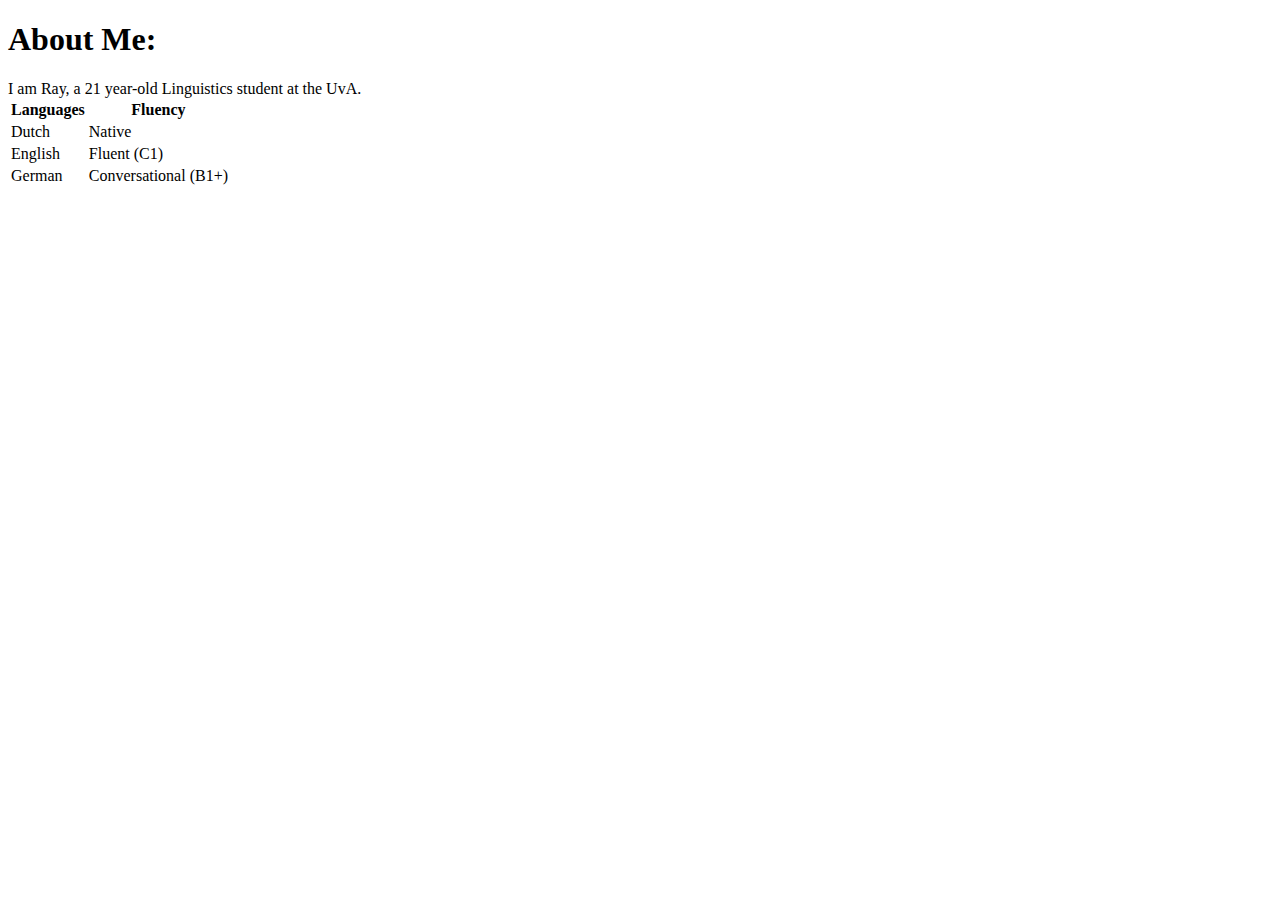
==== profile/index.html @ c85c5c89 "Started index page" ====
<!DOCTYPE html>

<html lang="en">
    <head>
        <link rel="stylesheet" href="https://cdn.jsdelivr.net/npm/bootstrap@4.5.3/dist/css/bootstrap.min.css" integrity="sha384-TX8t27EcRE3e/ihU7zmQxVncDAy5uIKz4rEkgIXeMed4M0jlfIDPvg6uqKI2xXr2" crossorigin="anonymous">
        <script src="https://code.jquery.com/jquery-3.5.1.slim.min.js" integrity="sha384-DfXdz2htPH0lsSSs5nCTpuj/zy4C+OGpamoFVy38MVBnE+IbbVYUew+OrCXaRkfj" crossorigin="anonymous"></script>
<script src="https://cdn.jsdelivr.net/npm/bootstrap@4.5.3/dist/js/bootstrap.bundle.min.js" integrity="sha384-ho+j7jyWK8fNQe+A12Hb8AhRq26LrZ/JpcUGGOn+Y7RsweNrtN/tE3MoK7ZeZDyx" crossorigin="anonymous"></script>
        <link href="styles.css" rel="stylesheet">
        <title>Welcome!</title>
    </head>
    <body>
        <h1>About Me:</h1>
        I am Ray, a 21 year-old Linguistics student at the UvA.
        <table>
            <thead>
                <th>Languages</th>
                <th>Fluency</th>
            </thead>
            <tbody>
                <tr>
                    <td>Dutch</td>
                    <td>Native</td>
                </tr>
                <tr>
                    <td>English</td>
                    <td>Fluent (C1)</td>
                </tr>
                <tr>
                    <td>German</td>
                    <td>Conversational (B1+)</td>
                </tr>
            </tbody>
        </table>
    </body>
</html>
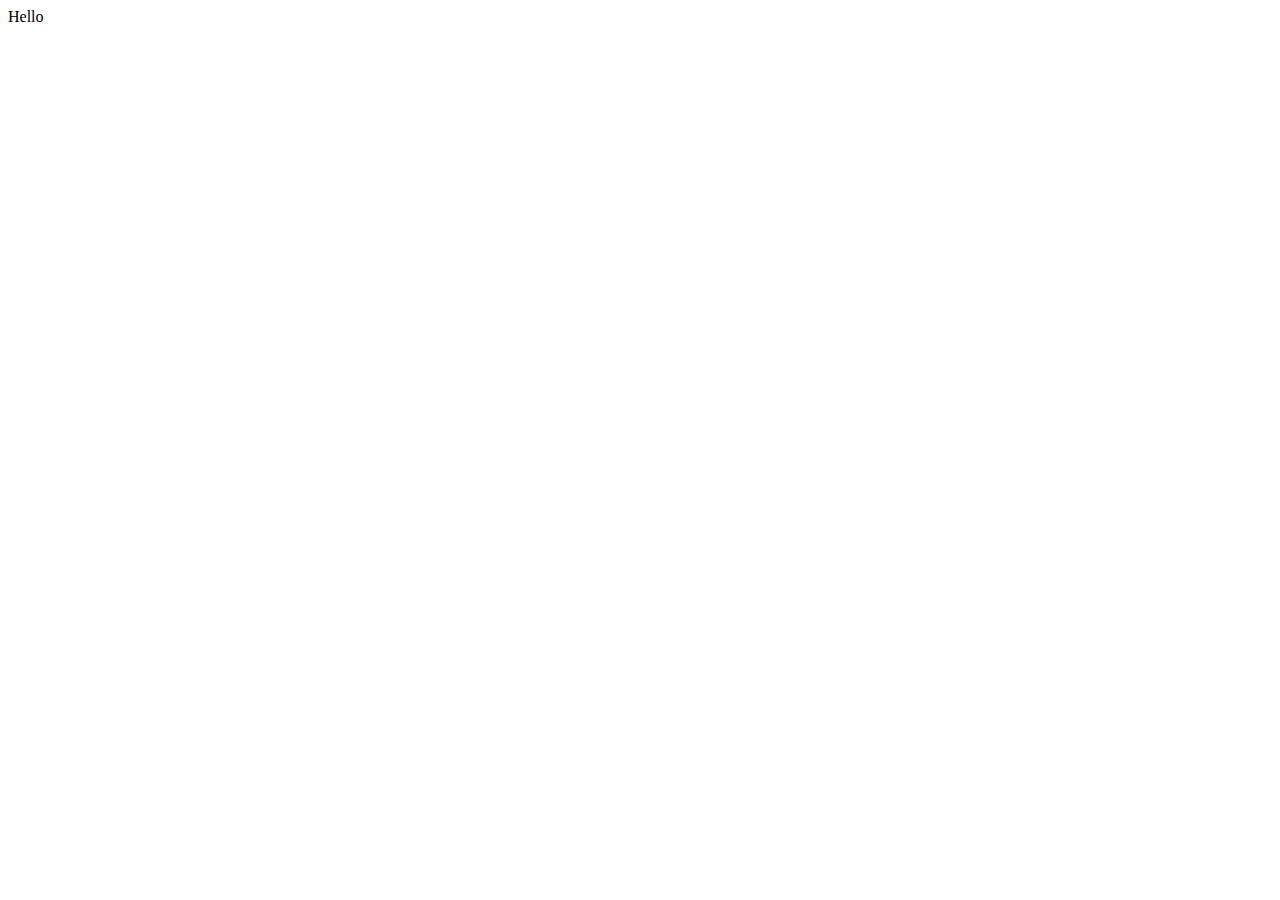
==== commit 24d62f8f: "Added Welcome" ====
--- a/profile/index.html
+++ b/profile/index.html
@@ -9,27 +9,6 @@
         <title>Welcome!</title>
     </head>
     <body>
-        <h1>About Me:</h1>
-        I am Ray, a 21 year-old Linguistics student at the UvA.
-        <table>
-            <thead>
-                <th>Languages</th>
-                <th>Fluency</th>
-            </thead>
-            <tbody>
-                <tr>
-                    <td>Dutch</td>
-                    <td>Native</td>
-                </tr>
-                <tr>
-                    <td>English</td>
-                    <td>Fluent (C1)</td>
-                </tr>
-                <tr>
-                    <td>German</td>
-                    <td>Conversational (B1+)</td>
-                </tr>
-            </tbody>
-        </table>
+        Hello
     </body>
 </html>
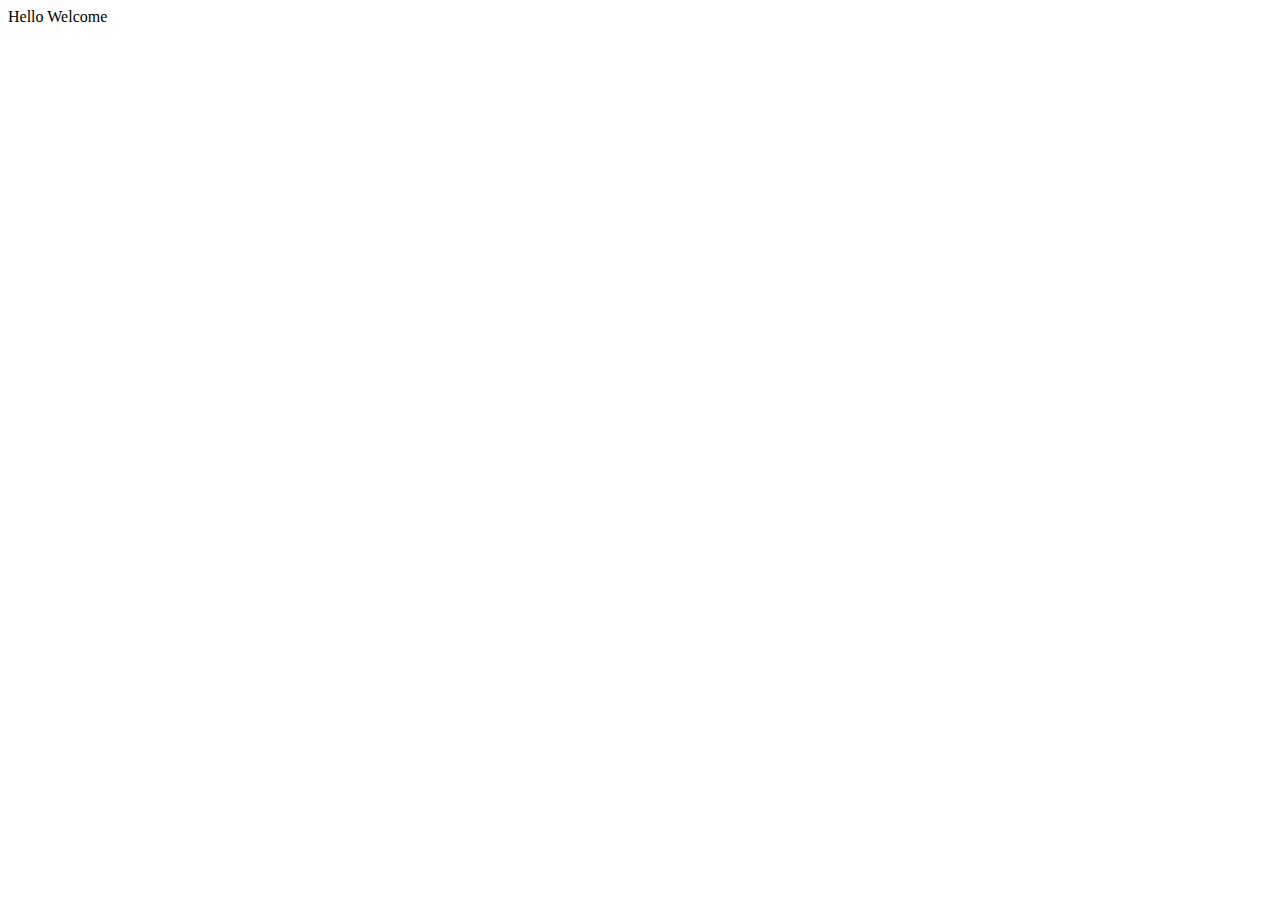
==== commit 46313e8f: "Testing links" ====
--- a/profile/index.html
+++ b/profile/index.html
@@ -10,5 +10,6 @@
     </head>
     <body>
         Hello
+        <link href="https://rayofsvnshine.github.io/welcome.html">Welcome</link>
     </body>
 </html>
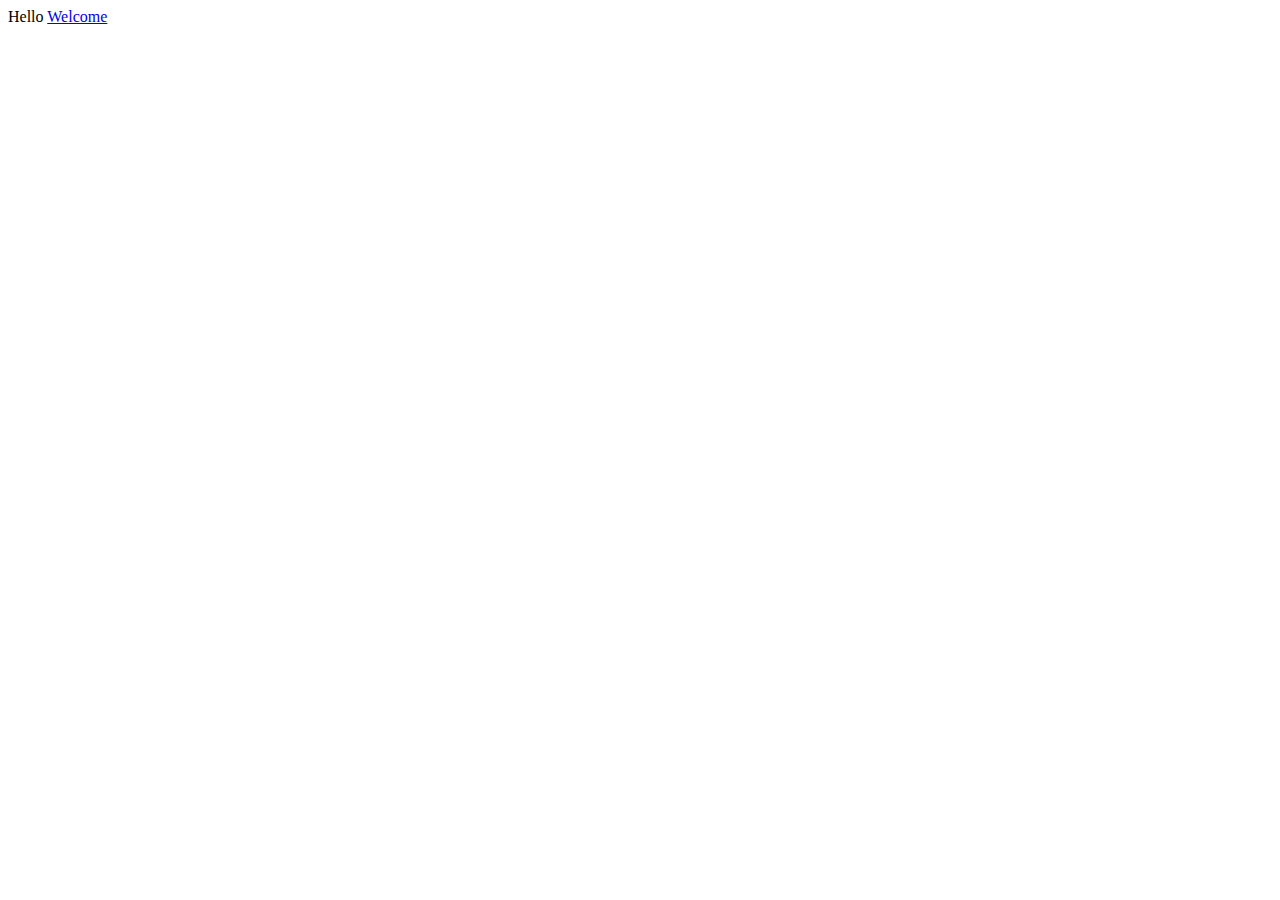
==== commit 999fe73b: "Update index.html" ====
--- a/profile/index.html
+++ b/profile/index.html
@@ -10,6 +10,6 @@
     </head>
     <body>
         Hello
-        <link href="https://rayofsvnshine.github.io/welcome.html">Welcome</link>
+        <a href="https://rayofsvnshine.github.io/welcome.html">Welcome</a>
     </body>
 </html>
